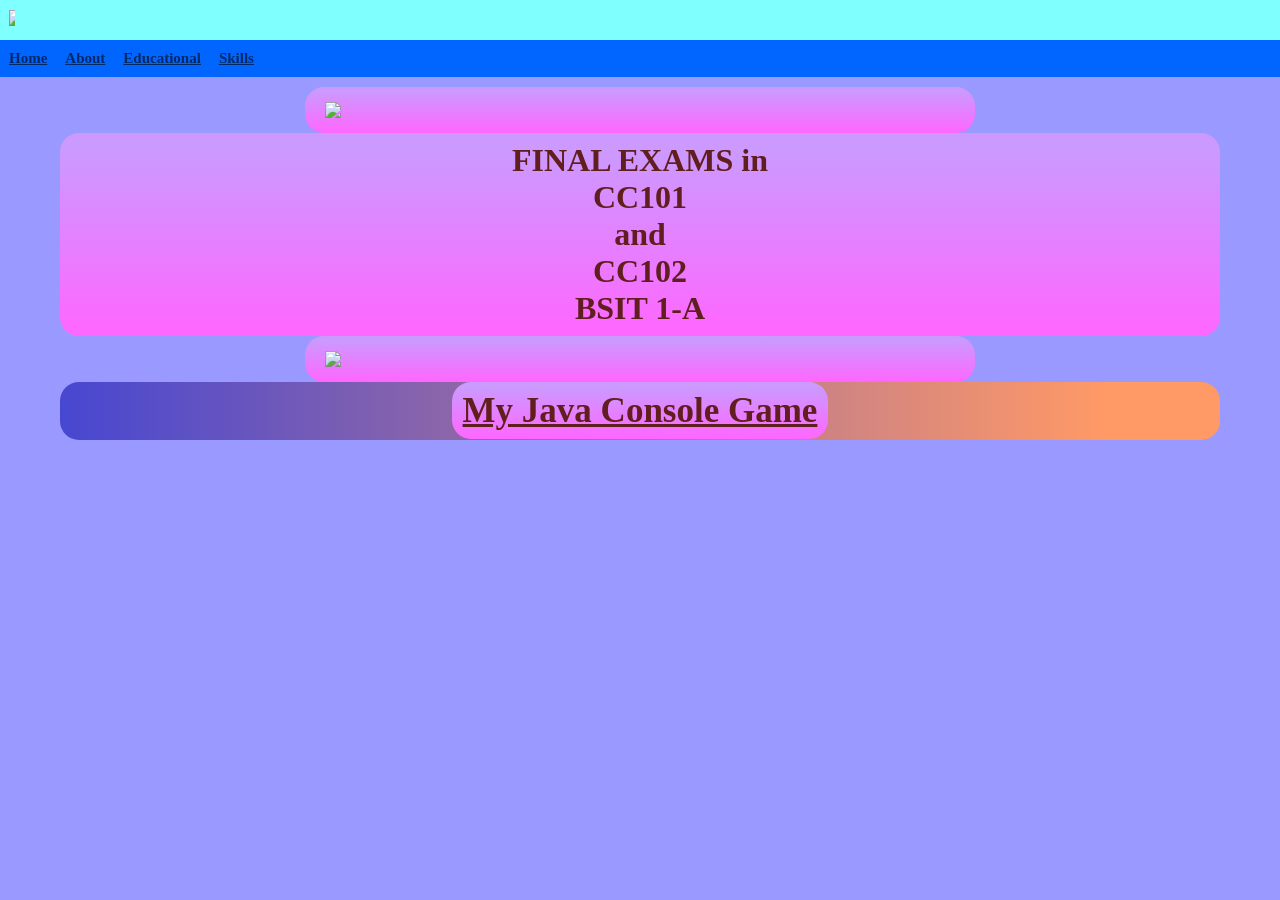
==== index.html @ 78e3aa49 "Update image source in index.html" ====
<!DOCTYPE html>
<html lang="en">
<head>
  <meta charset="UTF-8">
  <meta name="viewport" content="width=device-width, initial-scale=1.0">
  <title>My Portfolio</title>
  <link rel="stylesheet" href="style.css">
</head>
<body>
  
  <div class="navbar">
        <a href="index.html"><img src="https://raw.githubusercontent.com/coleen-maniego/FINAL-EXAMS/refs/heads/main/image_folder/Pastel(1).png" class="logo"></a>
  </div>
      <nav class="navbar" style="background-color: #0066ff;">
        <ul class="navbar" style="background-color: #0066ff;">
        <li><a href="index.html" style="background-color: #0066ff;">Home</a></li>
        <li><a href="about.html" style="background-color: #0066ff;">About</a></li>
        <li><a href="edu.html" style="background-color: #0066ff;">Educational</a></li>
        <li><a href="skill.html" style="background-color: #0066ff;">Skills</a></li>
      </ul>        
      </nav>
  
  
  <main class="bio">
  <div class="bio">
    <img src="https://raw.githubusercontent.com/coleen-maniego/FINAL-EXAMS/refs/heads/main/image_folder/Work.jpg" style="background: linear-gradient(to bottom, #cc99ff 10%, #ff66ff 100%);">
        <h1 style="background: linear-gradient(to bottom, #cc99ff 10%, #ff66ff 100%);">FINAL EXAMS in<br>CC101<br>and<br>CC102<br>BSIT 1-A</h1>
   </div>
        
    <div class="bio">
      <img src="https://raw.githubusercontent.com/coleen-maniego/FINAL-EXAMS/refs/heads/main/image_folder/5dabdfc3fd482c0368642fd2435fe703.jpg" style="background: linear-gradient(to bottom, #cc99ff 10%, #ff66ff 100%);">
      <h1><a href="https://github.com/coleen-maniego/FINAL-EXAMS/blob/main/TrueorFalse.java" style="background: linear-gradient(to bottom, #cc99ff 10%, #ff66ff 100%);">My Java Console Game</a></h1>
    </div>
    </main>
  
</body>
</html>
---- style.css ----
* {
  background-color: #9999ff;
  margin: 0;
  font-family: "Times New Roman", cursive;
  font-weight: bold;
 }

.navbar {
  display: flex;
  align-items: center;
  background-color: #80ffff;
  margin: 0;
  padding: 0;
}

.logo{
  max-width: 40%;
  cursor: pointer;
  background-color: #80ffff;
  margin: 0;
  padding: 0;
  }

.navbar ul {
  list-style-type: none;
  padding: 0px;
  margin: 0px;
  background-color: #80ffff;
}

.navbar a {
  float: left;
  color: #002966;
  padding: 10px 9px;
  font-size: 15px;
  background-color: #80ffff;
}

.navbar a:hover {
  background-color: #99ffff;
  color: purple;
}

.bio details{
  background: linear-gradient(to left, #ff9966 10%, #4747d1 100%);
  color: #611e1e;
  border-radius: 19px;
  margin-left: auto;
  margin-right: auto;
  padding: 9px 11px;
  font-size: 25px;
  font-weight: bold;
  opaci
}
.bio summary{
  background: linear-gradient(to left, #ff9966 10%, #4747d1 100%);
  color: #611e1e;
  border-radius: 19px;
  margin-left: auto;
  margin-right: auto;
  padding: 9px 11px;
  font-size: 25px;
  font-weight: bold;
}
.bio h1{
  background: linear-gradient(to left, #ff9966 10%, #4747d1 100%);
  color: #611e1e;
  border-radius: 19px;
  margin-left: 50px;
  margin-right: 50px;
  padding: 9px 11px;
  text-align: center;
}
.bio h3{
  background: linear-gradient(to left, #ff9966 10%, #4747d1 100%);
  color: #611e1e;
  border-radius: 19px;
  margin-left: 50px;
  margin-right: 50px;
  padding: 9px 11px;
}

.bio a{
  background: linear-gradient(to left, #ff9966 10%, #4747d1 100%);
  color: #611e1e;
  font-size: 35px;
  font-weight: bolder;
  text-align: center;
  border-radius: 19px;
  margin-left: 50px;
  margin-right: 50px;
  padding: 9px 11px;
}

.bio p{
  background: linear-gradient(to left, #ff9966 10%, #4747d1 100%);
  color: #611e1e;
  font-weight: bold;
  border-radius: 19px;
  margin-left: auto;
  margin-right: auto;
  padding: 9px 11px;
}
.bio img{
  background: linear-gradient(to left, #ff9966 10%, #4747d1 100%);
  color: #611e1e;
  border-radius: 19px;
  display: block;
  margin-left: auto;
  margin-right: auto;
  padding: 15px 20px;
  max-width: 50%;
}
main{
  margin: 10px;
}
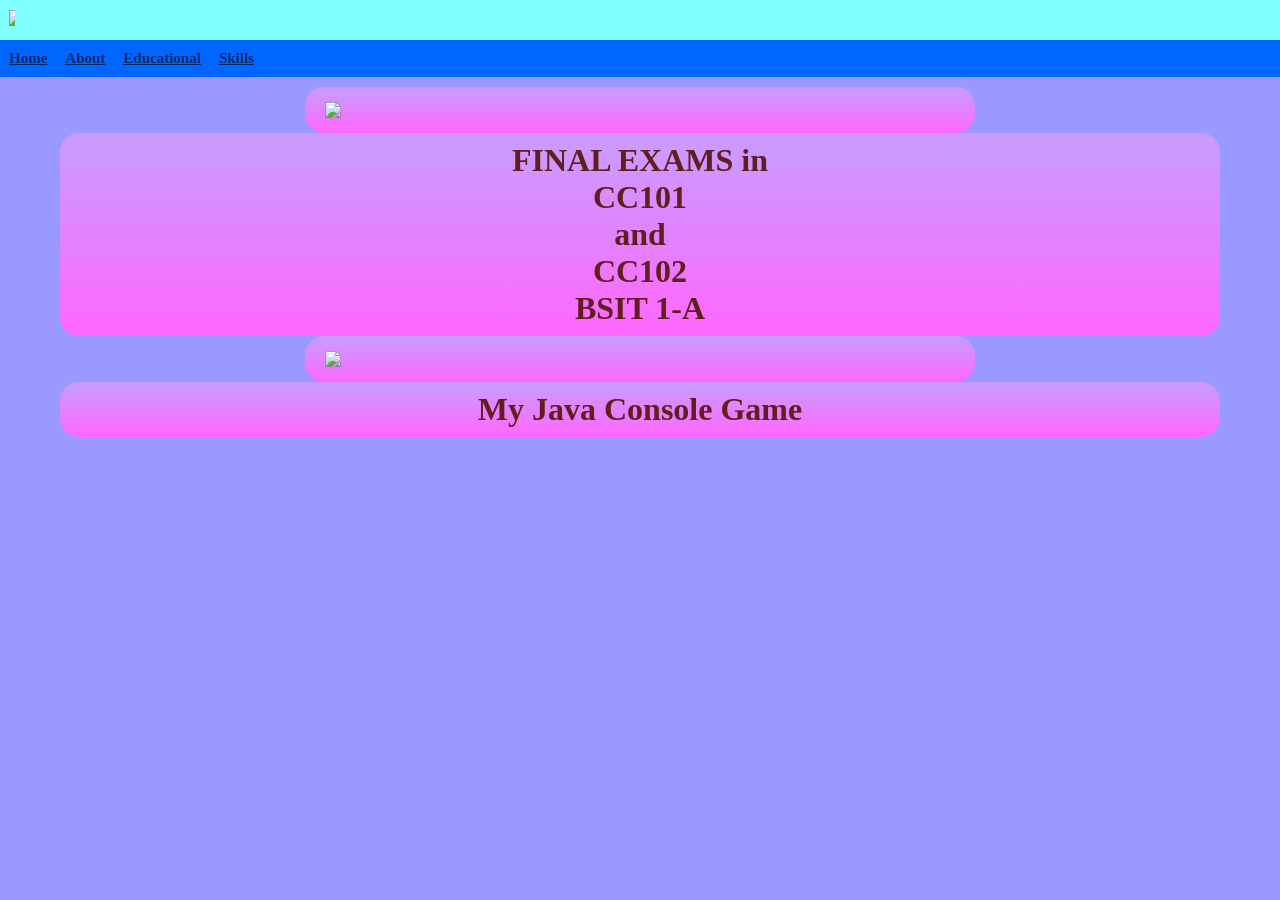
==== commit 1d5c1467: "Update h1 element in index.html Changed h1 element to remove anchor tag." ====
--- a/index.html
+++ b/index.html
@@ -29,7 +29,7 @@
         
     <div class="bio">
       <img src="https://raw.githubusercontent.com/coleen-maniego/FINAL-EXAMS/refs/heads/main/image_folder/5dabdfc3fd482c0368642fd2435fe703.jpg" style="background: linear-gradient(to bottom, #cc99ff 10%, #ff66ff 100%);">
-      <h1><a href="https://github.com/coleen-maniego/FINAL-EXAMS/blob/main/TrueorFalse.java" style="background: linear-gradient(to bottom, #cc99ff 10%, #ff66ff 100%);">My Java Console Game</a></h1>
+      <h1 href="https://github.com/coleen-maniego/FINAL-EXAMS/blob/main/TrueorFalse.java" style="background: linear-gradient(to bottom, #cc99ff 10%, #ff66ff 100%);">My Java Console Game</h1>
     </div>
     </main>
   
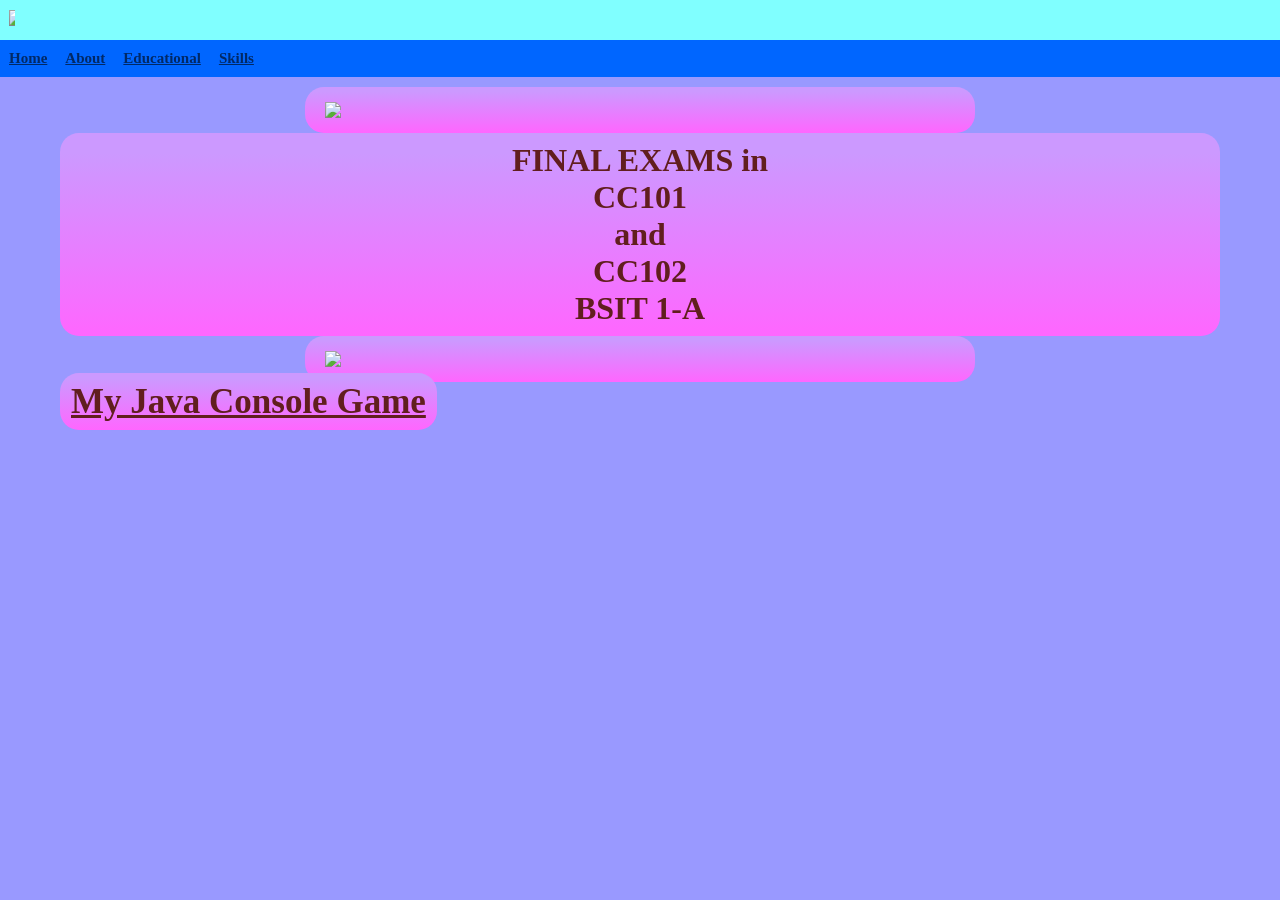
==== commit c8c3f6af: "Change h1 to anchor tag for game link" ====
--- a/index.html
+++ b/index.html
@@ -29,7 +29,7 @@
         
     <div class="bio">
       <img src="https://raw.githubusercontent.com/coleen-maniego/FINAL-EXAMS/refs/heads/main/image_folder/5dabdfc3fd482c0368642fd2435fe703.jpg" style="background: linear-gradient(to bottom, #cc99ff 10%, #ff66ff 100%);">
-      <h1 href="https://github.com/coleen-maniego/FINAL-EXAMS/blob/main/TrueorFalse.java" style="background: linear-gradient(to bottom, #cc99ff 10%, #ff66ff 100%);">My Java Console Game</h1>
+      <a href="https://github.com/coleen-maniego/FINAL-EXAMS/blob/main/TrueorFalse.java" style="background: linear-gradient(to bottom, #cc99ff 10%, #ff66ff 100%);">My Java Console Game</a>
     </div>
     </main>
   
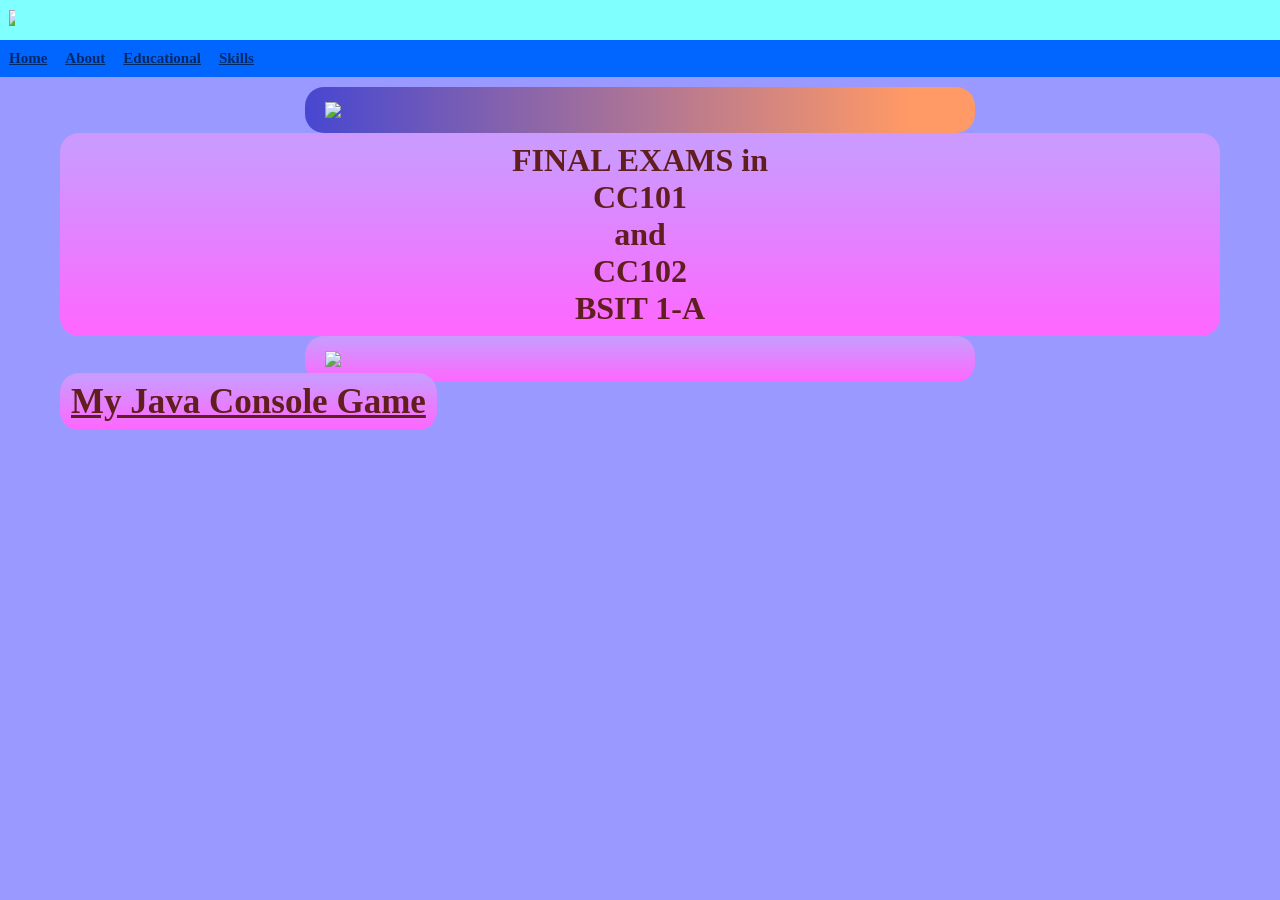
==== commit e005385b: "Fix gradient color in image styles" ====
--- a/index.html
+++ b/index.html
@@ -23,12 +23,12 @@
   
   <main class="bio">
   <div class="bio">
-    <img src="https://raw.githubusercontent.com/coleen-maniego/FINAL-EXAMS/refs/heads/main/image_folder/Work.jpg" style="background: linear-gradient(to bottom, #cc99ff 10%, #ff66ff 100%);">
+    <img src="https://raw.githubusercontent.com/coleen-maniego/FINAL-EXAMS/refs/heads/main/image_folder/IdleLook(1).jpg" style="background: linear-gradient(to bottom, #cc99f 10%, #ff66ff 100%);">
         <h1 style="background: linear-gradient(to bottom, #cc99ff 10%, #ff66ff 100%);">FINAL EXAMS in<br>CC101<br>and<br>CC102<br>BSIT 1-A</h1>
    </div>
         
     <div class="bio">
-      <img src="https://raw.githubusercontent.com/coleen-maniego/FINAL-EXAMS/refs/heads/main/image_folder/5dabdfc3fd482c0368642fd2435fe703.jpg" style="background: linear-gradient(to bottom, #cc99ff 10%, #ff66ff 100%);">
+      <img src="https://raw.githubusercontent.com/coleen-maniego/FINAL-EXAMS/refs/heads/main/image_folder/Work.jpg" style="background: linear-gradient(to bottom, #cc99fe 10%, #ff66ff 100%);">
       <a href="https://github.com/coleen-maniego/FINAL-EXAMS/blob/main/TrueorFalse.java" style="background: linear-gradient(to bottom, #cc99ff 10%, #ff66ff 100%);">My Java Console Game</a>
     </div>
     </main>
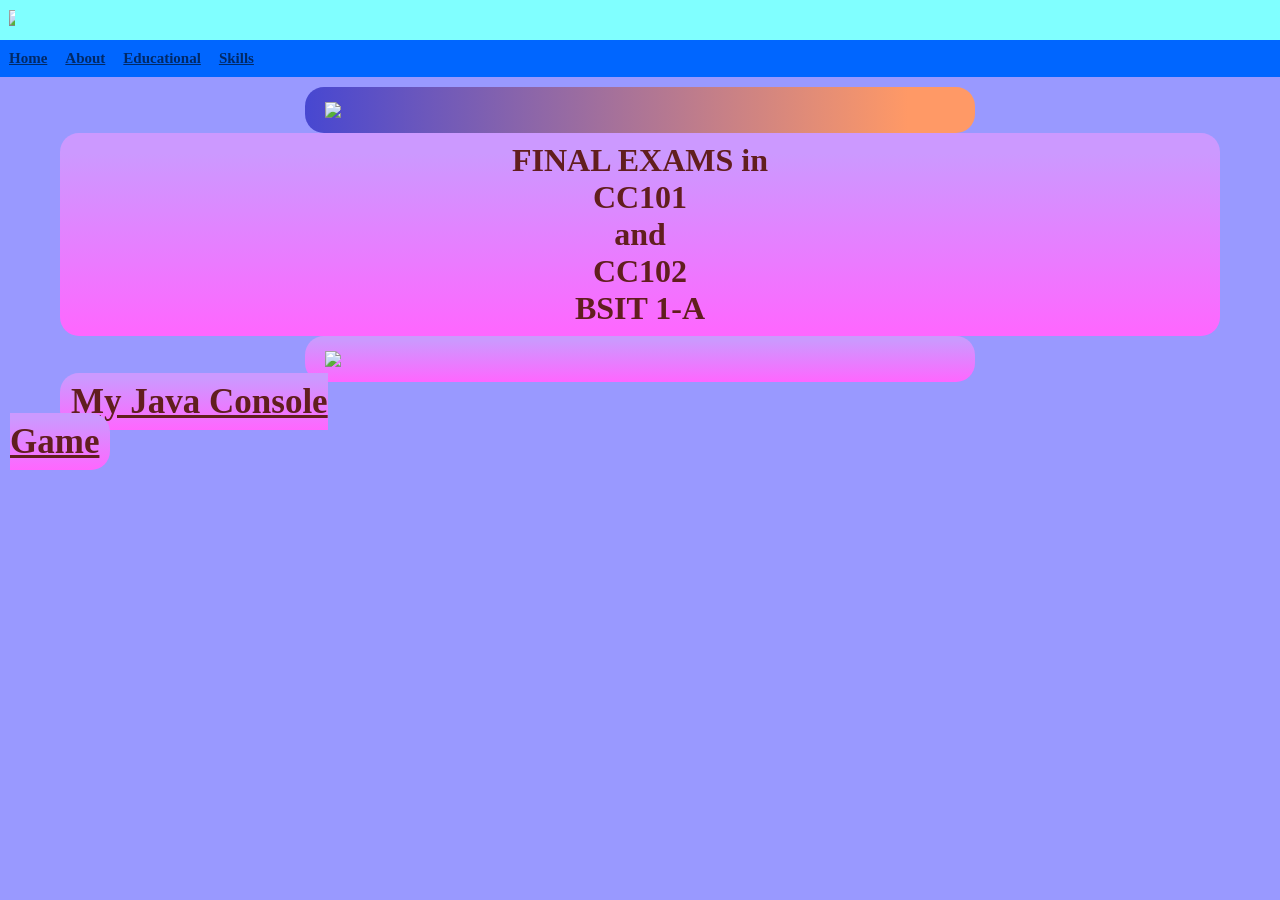
==== commit e04b363c: "Update link text for Java Console Game" ====
--- a/index.html
+++ b/index.html
@@ -29,7 +29,7 @@
         
     <div class="bio">
       <img src="https://raw.githubusercontent.com/coleen-maniego/FINAL-EXAMS/refs/heads/main/image_folder/Work.jpg" style="background: linear-gradient(to bottom, #cc99fe 10%, #ff66ff 100%);">
-      <a href="https://github.com/coleen-maniego/FINAL-EXAMS/blob/main/TrueorFalse.java" style="background: linear-gradient(to bottom, #cc99ff 10%, #ff66ff 100%);">My Java Console Game</a>
+      <a href="https://github.com/coleen-maniego/FINAL-EXAMS/blob/main/TrueorFalse.java" style="background: linear-gradient(to bottom, #cc99ff 10%, #ff66ff 100%);">My Java Console<br>Game</a>
     </div>
     </main>
   
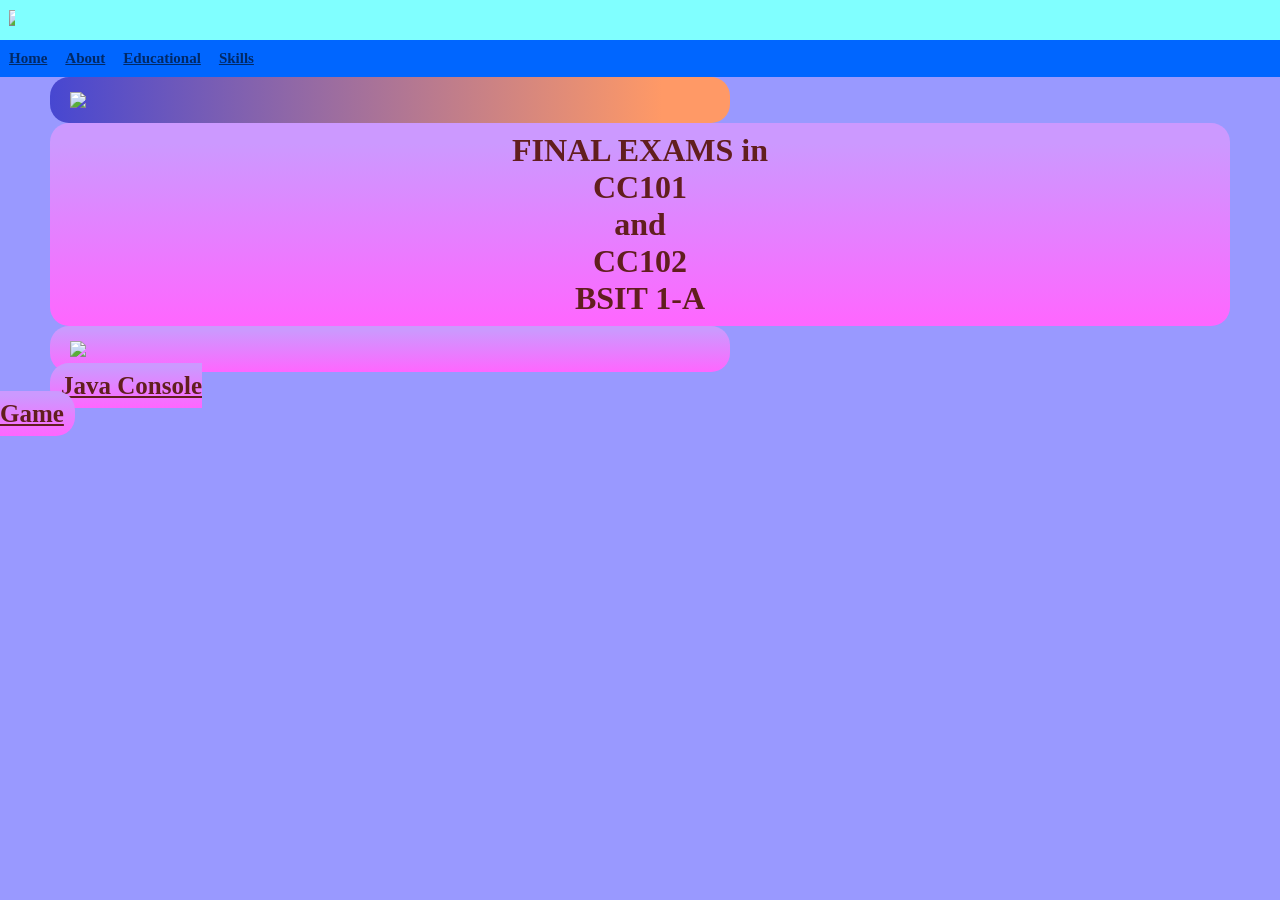
==== commit b2c69e4a: "Update link to Java Console Game in index.html" ====
--- a/index.html
+++ b/index.html
@@ -29,7 +29,7 @@
         
     <div class="bio">
       <img src="https://raw.githubusercontent.com/coleen-maniego/FINAL-EXAMS/refs/heads/main/image_folder/Work.jpg" style="background: linear-gradient(to bottom, #cc99fe 10%, #ff66ff 100%);">
-      <a href="https://github.com/coleen-maniego/FINAL-EXAMS/blob/main/TrueorFalse.java" style="background: linear-gradient(to bottom, #cc99ff 10%, #ff66ff 100%);">My Java Console<br>Game</a>
+      <a href="https://github.com/coleen-maniego/FINAL-EXAMS/blob/main/ReadyforWork.java" style="background: linear-gradient(to bottom, #cc99ff 10%, #ff66ff 100%);">Java Console<br>Game</a>
     </div>
     </main>
   
--- a/style.css
+++ b/style.css
@@ -83,7 +83,7 @@
 .bio a{
   background: linear-gradient(to left, #ff9966 10%, #4747d1 100%);
   color: #611e1e;
-  font-size: 35px;
+  font-size: 25px;
   font-weight: bolder;
   text-align: center;
   border-radius: 19px;
@@ -106,11 +106,8 @@
   color: #611e1e;
   border-radius: 19px;
   display: block;
-  margin-left: auto;
-  margin-right: auto;
+  margin-left: 50px;
+  margin-right: 50px;
   padding: 15px 20px;
   max-width: 50%;
 }
-main{
-  margin: 10px;
-}
